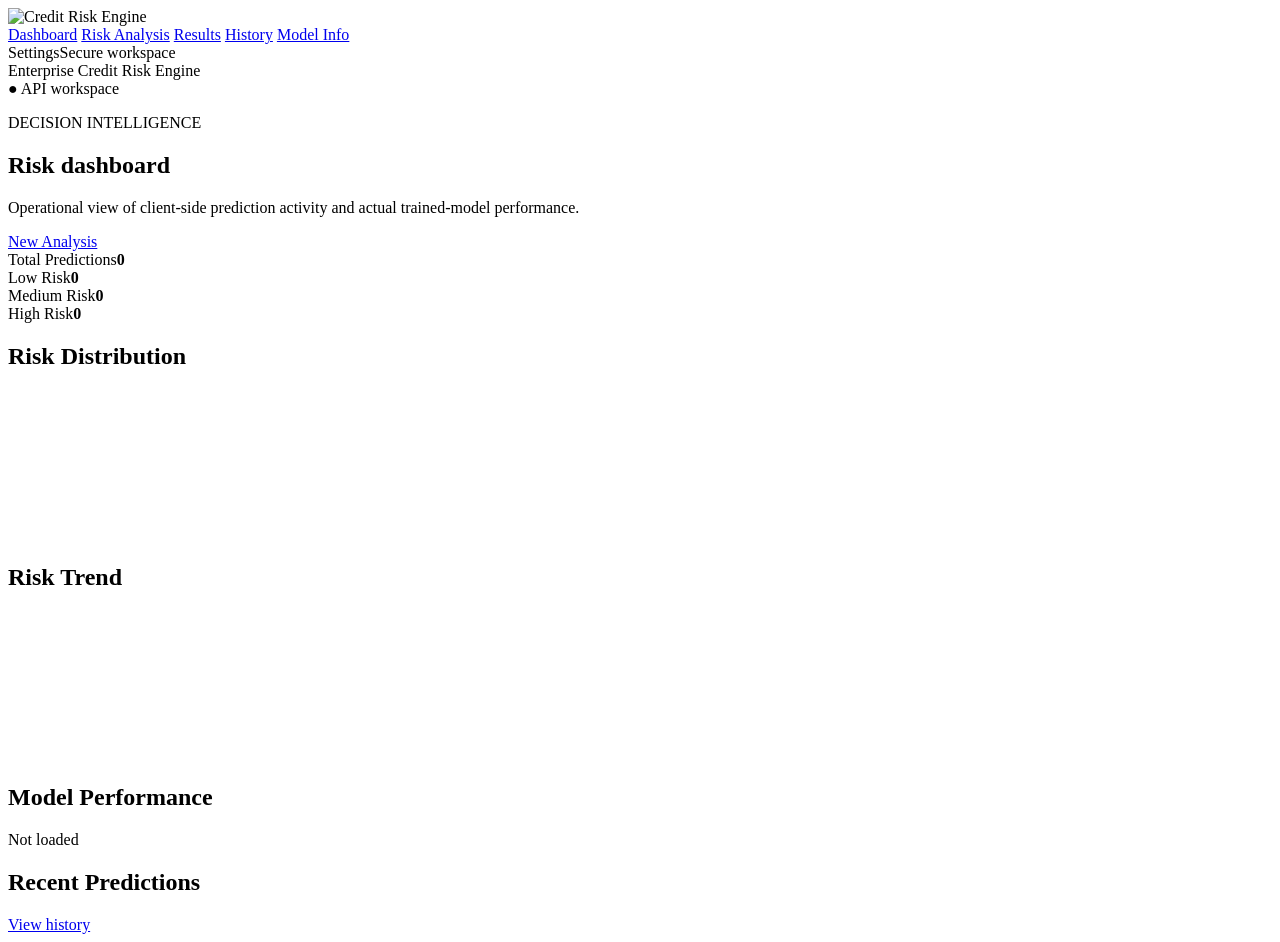
==== frontend/dashboard.html @ 0c0b4e10 "Initial release of Enterprise Credit Risk Engine" ====
<!doctype html><html lang="en"><head>
<meta charset="utf-8"><meta name="viewport" content="width=device-width,initial-scale=1">
<title>Dashboard | Credit Risk Engine</title><link rel="stylesheet" href="/css/main.css"><link rel="stylesheet" href="/css/dashboard.css">
</head><body>
<div class="app-shell"><aside class="sidebar"><div class="brand"><img src="/assets/logo.svg" alt="Credit Risk Engine"></div>
<nav>
<a href="/dashboard.html" class="active">Dashboard</a>
<a href="/risk-analysis.html" class="">Risk Analysis</a>
<a href="/results.html" class="">Results</a>
<a href="/history.html" class="">History</a>
<a href="/dashboard.html#model">Model Info</a>
</nav><div class="sidebar-bottom"><span>Settings</span><span>Secure workspace</span></div></aside>
<main class="content"><header class="topbar"><div>Enterprise Credit Risk Engine</div><div>● API workspace</div></header>
<section class="page-head"><div><p class="eyebrow">DECISION INTELLIGENCE</p><h1>Risk dashboard</h1>
<p class="muted">Operational view of client-side prediction activity and actual trained-model performance.</p></div>
<a class="btn primary" href="/risk-analysis.html">New Analysis</a></section>
<section class="metrics">
<div class="metric"><span>Total Predictions</span><strong id="totalPredictions">0</strong></div>
<div class="metric"><span>Low Risk</span><strong id="lowRisk">0</strong></div>
<div class="metric"><span>Medium Risk</span><strong id="mediumRisk">0</strong></div>
<div class="metric"><span>High Risk</span><strong id="highRisk">0</strong></div></section>
<section class="grid-two"><div class="panel"><h2>Risk Distribution</h2><canvas id="riskDistribution"></canvas></div>
<div class="panel"><h2>Risk Trend</h2><canvas id="riskTrend"></canvas></div></section>
<section class="panel" id="model"><div class="panel-title"><h2>Model Performance</h2><span id="modelName" class="badge">Not loaded</span></div><div id="modelMetrics" class="model-grid"></div></section>
<section class="panel"><div class="panel-title"><h2>Recent Predictions</h2><a href="/history.html">View history</a></div><div id="recentTable"></div></section>
</main></div>
<script src="https://cdn.jsdelivr.net/npm/chart.js"></script><script src="/js/api.js"></script><script src="/js/utils.js"></script><script src="/js/charts.js"></script><script src="/js/dashboard.js"></script></body></html>
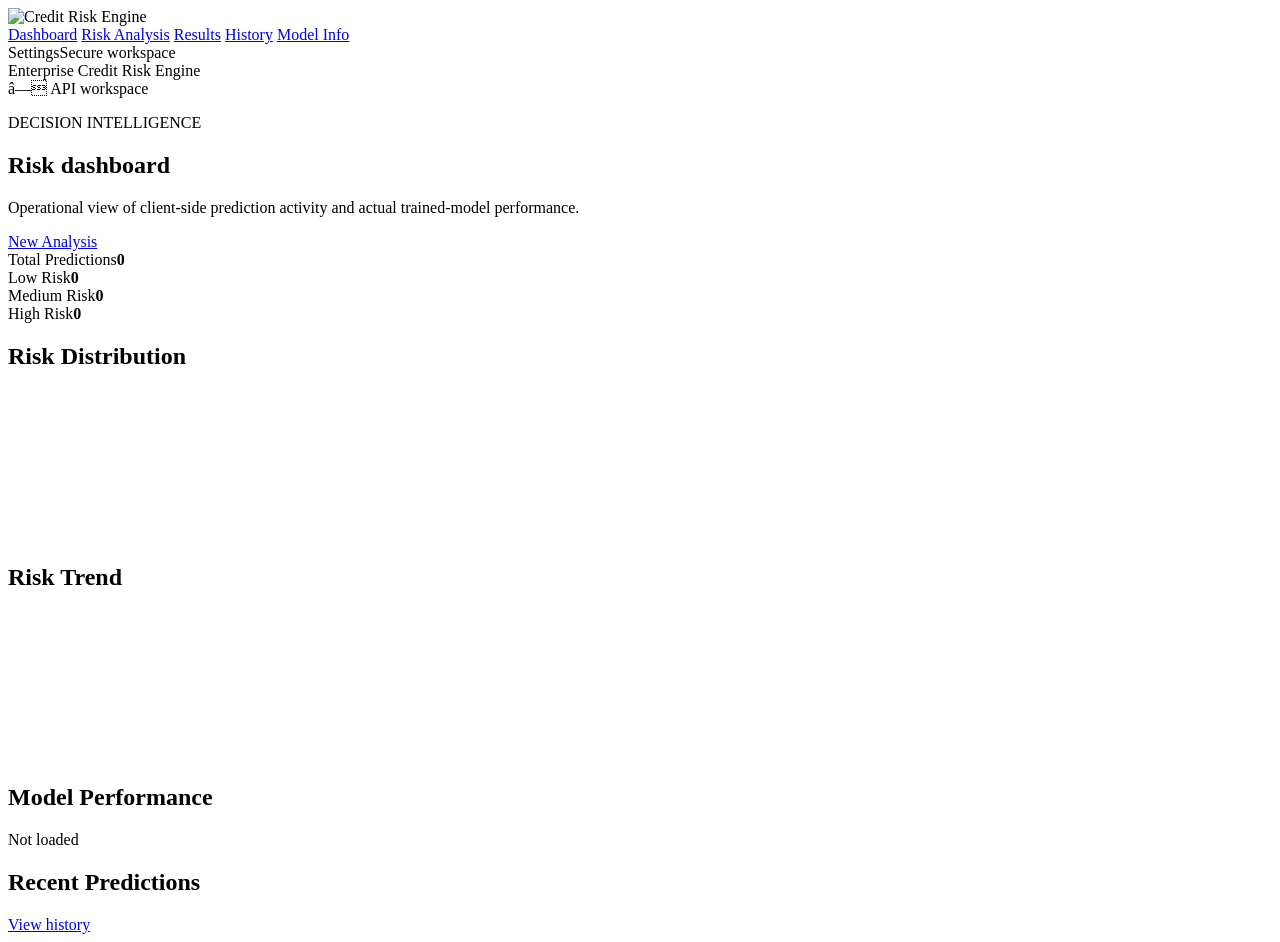
==== commit 24a2a102: "Update credit risk project logo" ====
--- a/frontend/dashboard.html
+++ b/frontend/dashboard.html
@@ -1,8 +1,8 @@
-<!doctype html><html lang="en"><head>
+﻿<!doctype html><html lang="en"><head>
 <meta charset="utf-8"><meta name="viewport" content="width=device-width,initial-scale=1">
 <title>Dashboard | Credit Risk Engine</title><link rel="stylesheet" href="/css/main.css"><link rel="stylesheet" href="/css/dashboard.css">
 </head><body>
-<div class="app-shell"><aside class="sidebar"><div class="brand"><img src="/assets/logo.svg" alt="Credit Risk Engine"></div>
+<div class="app-shell"><aside class="sidebar"><div class="brand"><img src="/assets/logo.png" alt="Credit Risk Engine"></div>
 <nav>
 <a href="/dashboard.html" class="active">Dashboard</a>
 <a href="/risk-analysis.html" class="">Risk Analysis</a>
@@ -10,7 +10,7 @@
 <a href="/history.html" class="">History</a>
 <a href="/dashboard.html#model">Model Info</a>
 </nav><div class="sidebar-bottom"><span>Settings</span><span>Secure workspace</span></div></aside>
-<main class="content"><header class="topbar"><div>Enterprise Credit Risk Engine</div><div>● API workspace</div></header>
+<main class="content"><header class="topbar"><div>Enterprise Credit Risk Engine</div><div>â— API workspace</div></header>
 <section class="page-head"><div><p class="eyebrow">DECISION INTELLIGENCE</p><h1>Risk dashboard</h1>
 <p class="muted">Operational view of client-side prediction activity and actual trained-model performance.</p></div>
 <a class="btn primary" href="/risk-analysis.html">New Analysis</a></section>
@@ -25,3 +25,4 @@
 <section class="panel"><div class="panel-title"><h2>Recent Predictions</h2><a href="/history.html">View history</a></div><div id="recentTable"></div></section>
 </main></div>
 <script src="https://cdn.jsdelivr.net/npm/chart.js"></script><script src="/js/api.js"></script><script src="/js/utils.js"></script><script src="/js/charts.js"></script><script src="/js/dashboard.js"></script></body></html>
+
